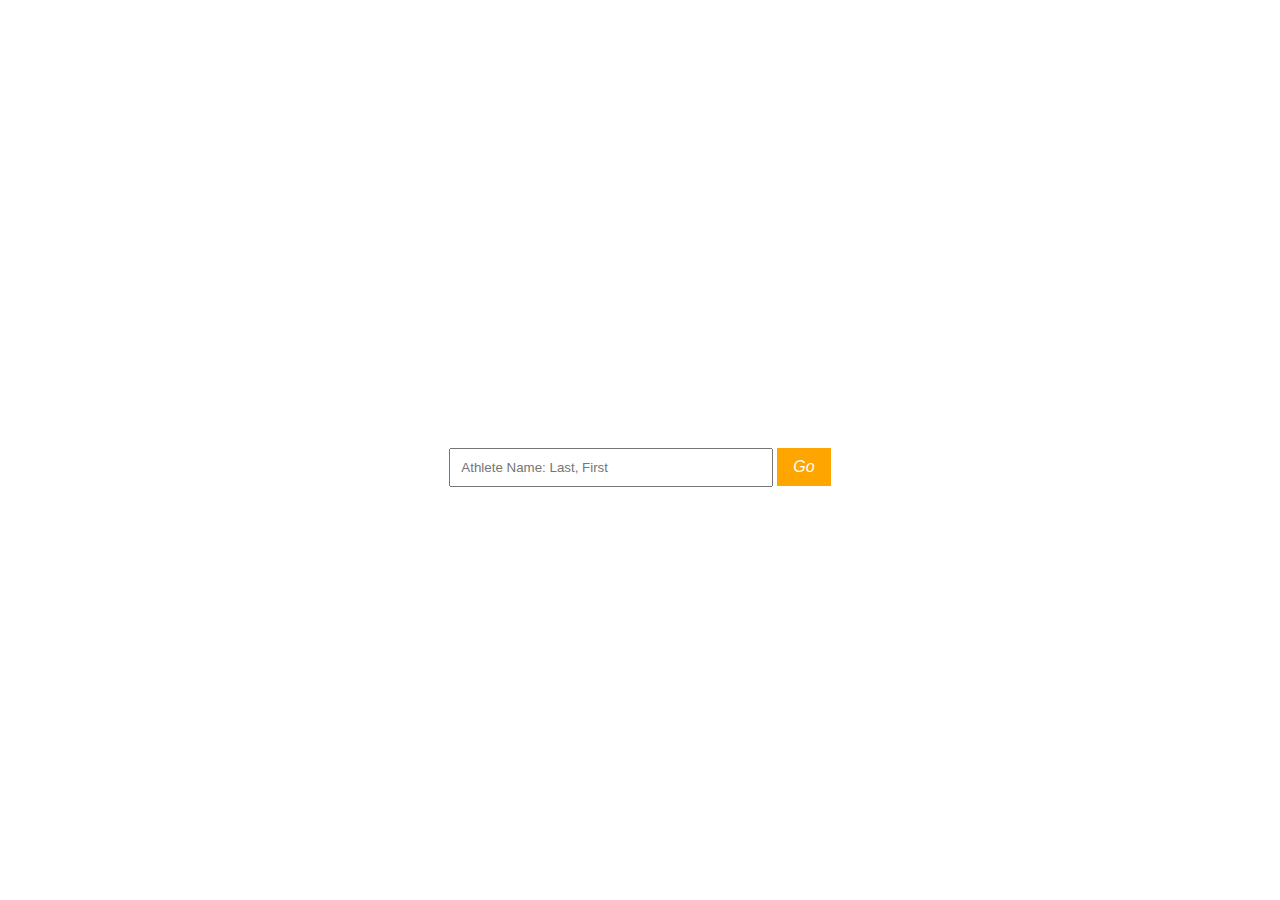
==== templates/index.html @ 79363852 "BOOYAH!" ====
<!DOCTYPE html>
<html lang="en">
    <head>
    </head>
    <body>
        <meta charset="UTF-8">
        <link rel="stylesheet" href="styles/index.css">
        <div class="searchbox">
            <input type="text" placeholder="Athlete Name: Last, First">
            <button class="btn"><i class="search">Go</i></button>
        </div>
    </body>
</html>
---- templates/styles/index.css ----
body {
    display: flex;
    align-items: center;
    justify-content: center;
    height: 100vh;
    margin: 0;
}

.searchbox {
    text-align: center;
    height: 5px;
}

.searchbox input {
    padding: 10px;
    width: 300px; /* Adjust the width as needed */
}

.btn {
    background-color: orange;
    border: none;
    color: white;
    padding:10px 16px;
    font-size: 16px;
    cursor: pointer;
    text-decoration: solid;
}

.btn:hover {
    background-color: coral;
}
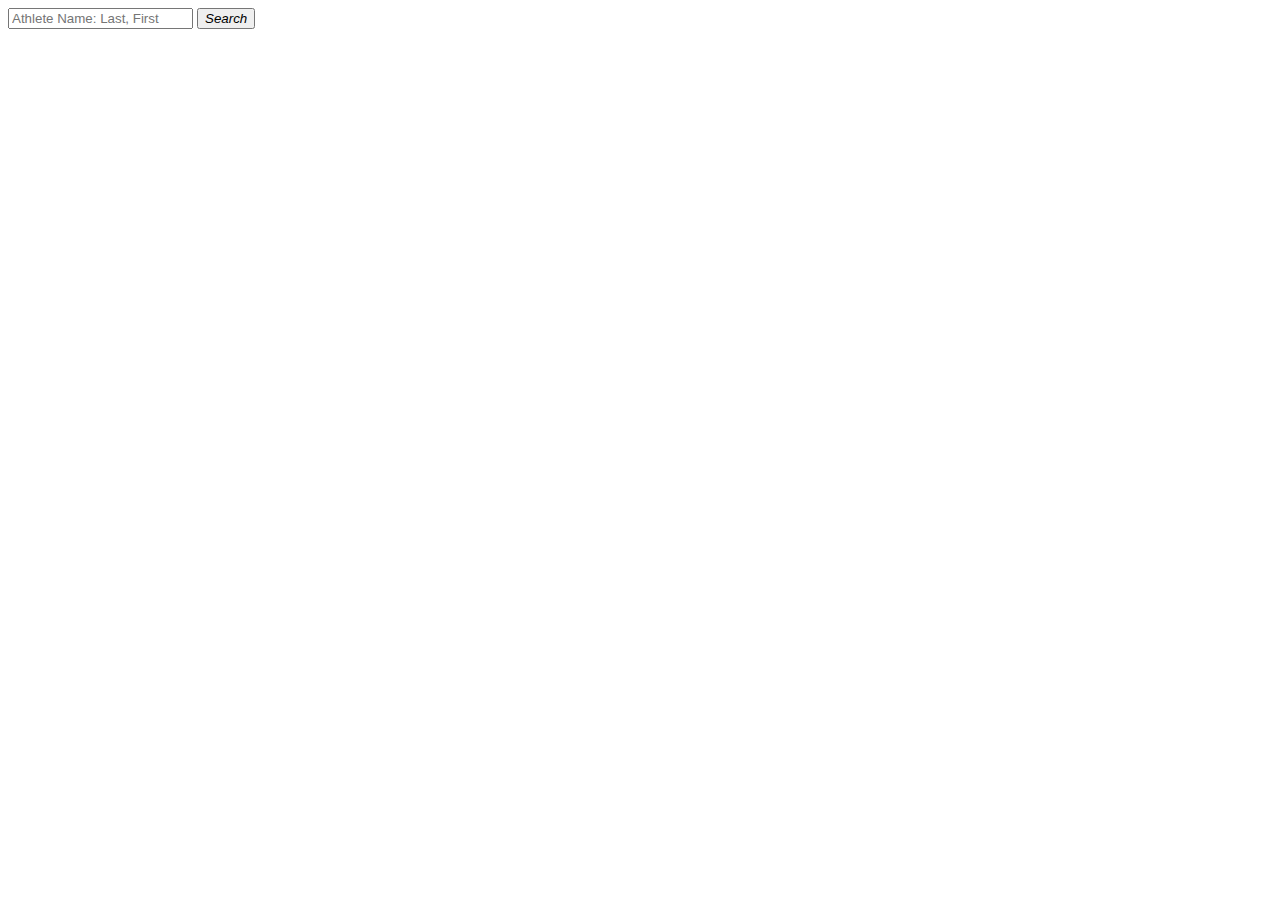
==== commit 8e216075: "Can now search up athletes Last, First. WOOHOO!" ====
--- a/templates/index.html
+++ b/templates/index.html
@@ -4,10 +4,12 @@
     </head>
     <body>
         <meta charset="UTF-8">
-        <link rel="stylesheet" href="styles/index.css">
+        <link rel="stylesheet" type="text/css" href="{{ url_for('static', filename='index.css') }}">
         <div class="searchbox">
-            <input type="text" placeholder="Athlete Name: Last, First">
-            <button class="btn"><i class="search">Go</i></button>
+            <form action="/search" method="post">
+                <input type="text" id="name" name="name" placeholder="Athlete Name: Last, First" required>
+                <button class="btn" type="submit"><i class="search">Search</i></button>
+            </form>
         </div>
     </body>
-</html>+</html>
